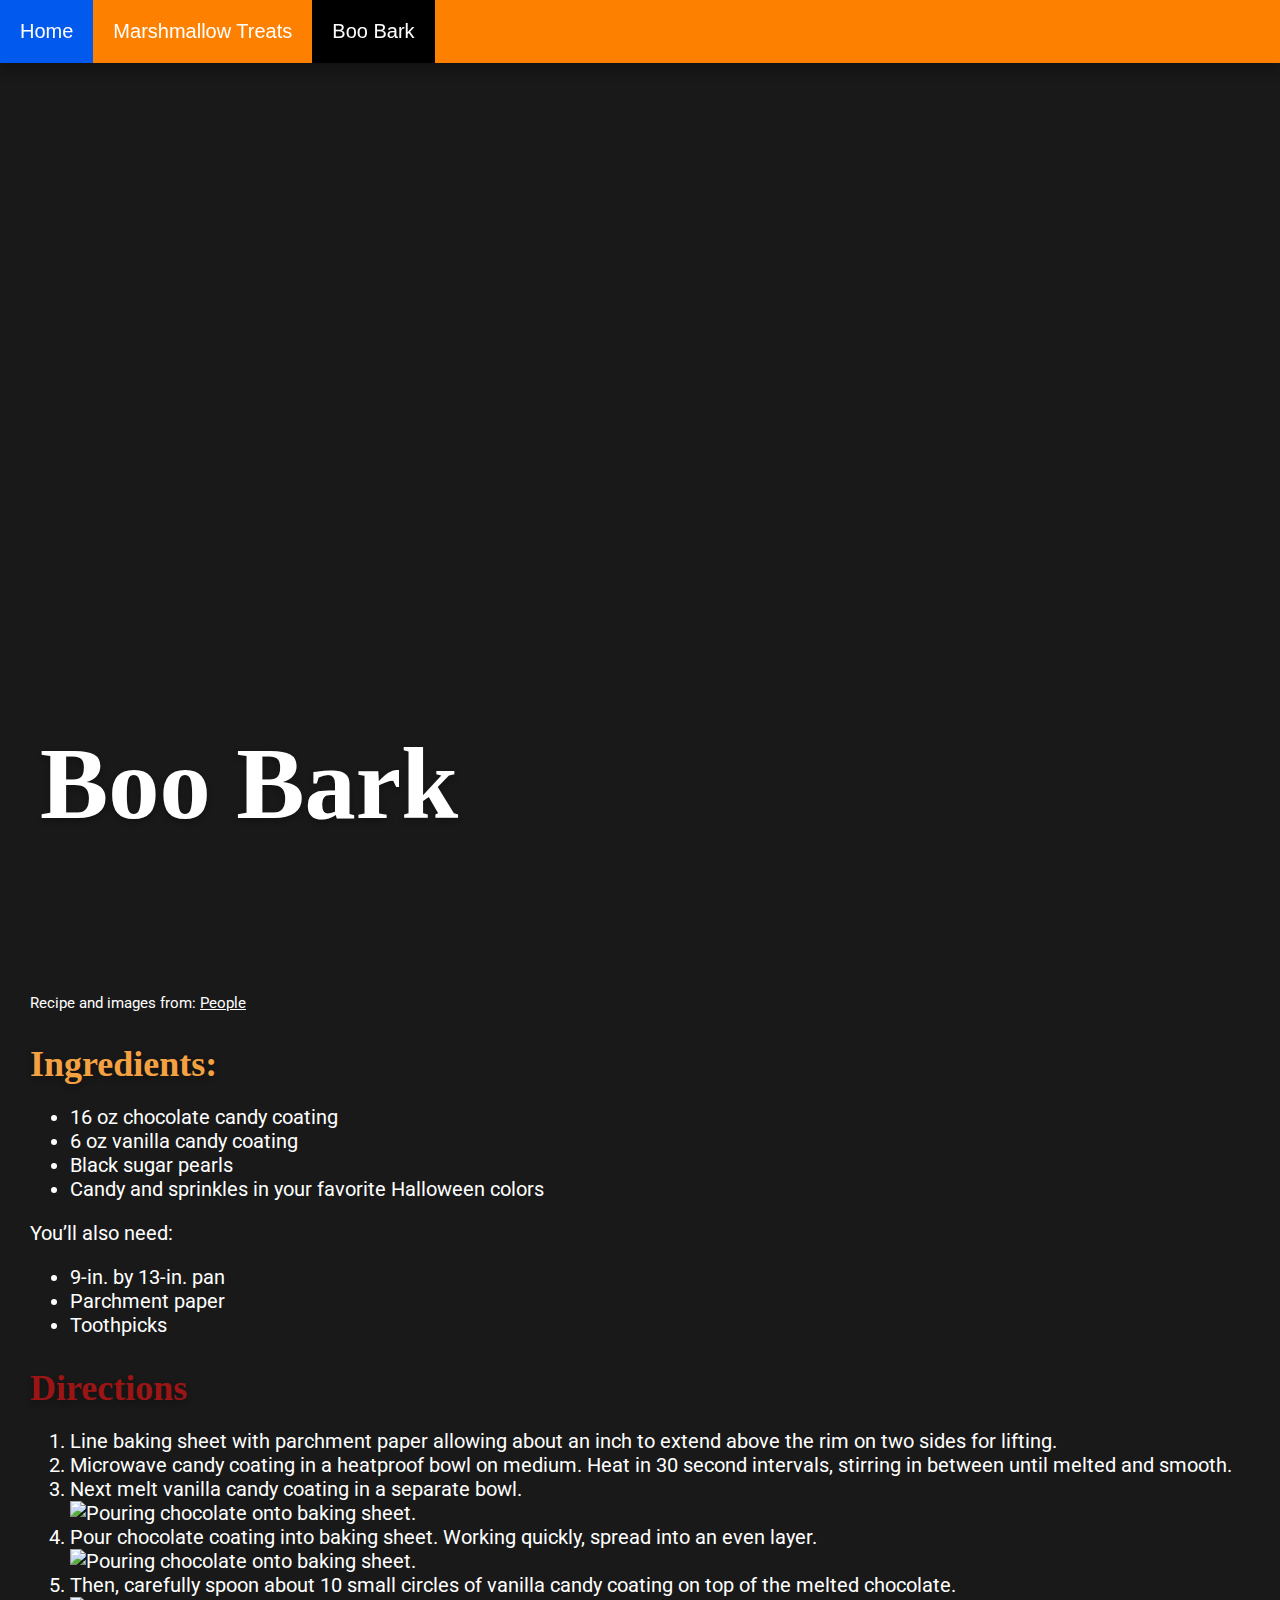
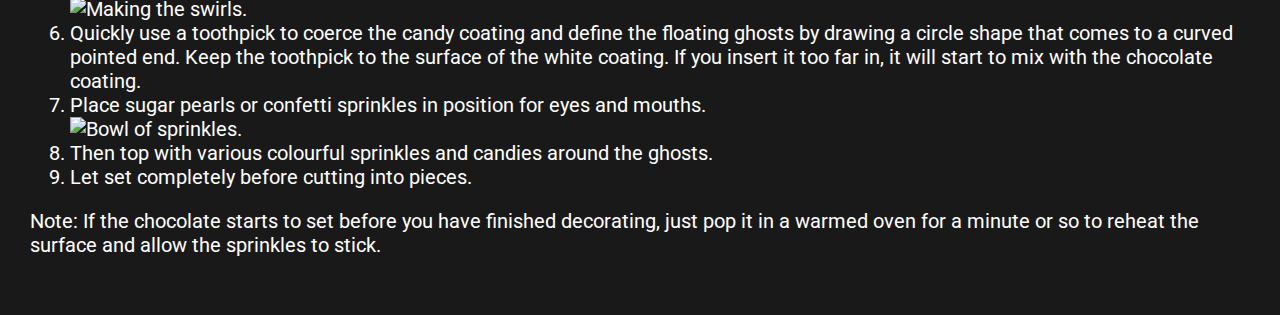
==== recipetwo.html @ be171ea8 "Add files via upload" ====
<!DOCTYPE html>
<html>
	<head>
		<title>Kyle Balmes - Boo Bark</title>
		<link rel="stylesheet" type="text/css" href="stylesheet.css">
		<link rel="stylesheet" href="https://fonts.googleapis.com/css?family=Roboto">
	</head>
	
	<body>
		<div class="header-image header-recipetwo">
			<h1 class="home-header-text">Boo Bark</h1>
		</div>
		
		<div class="main">
			<span class="recipesource">Recipe and images from: <a class="credit-link" href="https://people.com/food/bakerella-halloween-chocolate-bark">People</a></span>
			<h2 class="ingredients">Ingredients:</h2>
			<ul>
				<li>16 oz chocolate candy coating</li>
				<li>6 oz vanilla candy coating</li>
				<li>Black sugar pearls</li>
				<li>Candy and sprinkles in your favorite Halloween colors</li>
			</ul>
			<p>You’ll also need:</p>
			<ul>
				<li>9-in. by 13-in. pan</li>
				<li>Parchment paper</li>
				<li>Toothpicks</li>
			</ul>
			
			<h2 class="directions">Directions</h2>
			<ol>
				<li>Line baking sheet with parchment paper allowing about an inch to extend above the rim on two sides for lifting.</li>
				<li>Microwave candy coating in a heatproof bowl on medium. Heat in 30 second intervals, stirring in between until melted and smooth.</li> 
				<li>Next melt vanilla candy coating in a separate bowl.</li>
				<img src="photos/recipetwo/smoothmolasses.jpg" alt="Pouring chocolate onto baking sheet." height="405px">
				<li>Pour chocolate coating into baking sheet. Working quickly, spread into an even layer.</li>
				<img src="photos/recipetwo/dottedchocolate.jpg" alt="Pouring chocolate onto baking sheet." height="405px">
				<li>Then, carefully spoon about 10 small circles of vanilla candy coating on top of the melted chocolate.</li>
				<img src="photos/recipetwo/swirl.jpg" alt="Making the swirls." height="405px">
				<li>Quickly use a toothpick to coerce the candy coating and define the floating ghosts by drawing a circle shape that comes to a curved pointed end.
				Keep the toothpick to the surface of the white coating. If you insert it too far in, it will start to mix with the chocolate coating.</li>
				<li>Place sugar pearls or confetti sprinkles in position for eyes and mouths.</li>
				<img src="photos/recipetwo/sprinkles.jpg" alt="Bowl of sprinkles." height="405px">
				<li>Then top with various colourful sprinkles and candies around the ghosts.</li>
				<li>Let set completely before cutting into pieces.</li>
			</ol>
			<p>Note: If the chocolate starts to set before you have finished decorating, just pop it in a warmed oven for a minute or so to reheat the surface and allow the sprinkles to stick.</p>	
		</div>

		<!-- DO NOT ADD CODE BEYOND THIS LINE(S'FOR THE NAVBAR)-->
		<ul class="nav-bar"> <!-- navigation bar -->
			<li><a href="index.html">Home</a></li>
			<li><a href="recipeone.html">Marshmallow Treats</a></li>
			<li><a class="active" href="recipetwo.html">Boo Bark</a></li>
		</ul>
	</body>
</html>
---- stylesheet.css ----
@font-face {
	font-family: youmurderer;
	src: url(fonts/youmurderer/youmurderer.ttf);
}

@font-face {
	font-family: alphadance;
	src: url(fonts/alphadance/alphadance.ttf);
}

@font-face {
	font-family: theunseen;
	src: url(fonts/theunseen/theunseen.ttf);
}

body {
	color: white;
	margin-left: 0;
	margin-right: 0;
	margin-top: 59px;
	font-family: alphadance, 'roboto';
	background-color: rgb(25, 25, 25);
	font-size: 20px;
}

h1 {
	font-family: youmurderer, serif;
}

h2 {
	font-family: youmurderer,serif;
	margin-bottom: 10px;
	font-size: 36px;
}

.header-image {
	width: 100%;
	height: 100vh;
	position: relative;
	margin-bottom: 0px;
	background-size: cover;
	background-position: center;
	background-repeat: no-repeat;
}

.header-home{
	background-image: url("photos/index-halloween.jpg");
}

.header-recipeone {
	background-image: url("photos/recipeone/marshmallowtreats.jpg");
}

.header-recipetwo{
	background-image: url(photos/recipetwo/chocolatebark.png);
}

.home-header-text {
	top: 74vh;
	left: 40px;
	color: white;
	font-size: 8vw;
	display: inline;
	text-align: center;
	position: relative;
	text-shadow: 0 3px 6px rgba(0 ,0, 0, 0.30);
}

.main {
	padding: 30px;
}

.recipesource {
	font-size: 15px;
}

.ingredients {
	color: rgb(244, 161, 66);
	text-shadow: 0 3px 6px rgba(0 ,0, 0, 0.30);
}

.directions {
	color: rgb(155, 21, 21);
	text-shadow: 0 3px 6px rgba(0 ,0, 0, 0.30);
}

.credit-link {
	color: white;
}

/*Start of Navigation Bar*/
.nav-bar {
	top: 0;
	margin: 0;
	padding: 0;
	width: 100%;
	position: fixed;
	overflow: hidden;
	list-style-type: none;
	background-color: rgb(254, 128, 0);
	box-shadow: 0 10px 10px rgba(0 ,0, 0, 0.22);
}

.nav-bar li {
	float: left;
}

.nav-bar li a {
	font-family: theunseen, sans-serif;
	color: white;
	display: block;
	padding: 20px 20px;
	text-align: center;
	text-decoration: none;
}
	
.nav-bar li a:hover {
	color: white;
	background-color: #0259ee;
}

.active {
	color: white;
	background-color: black;
}
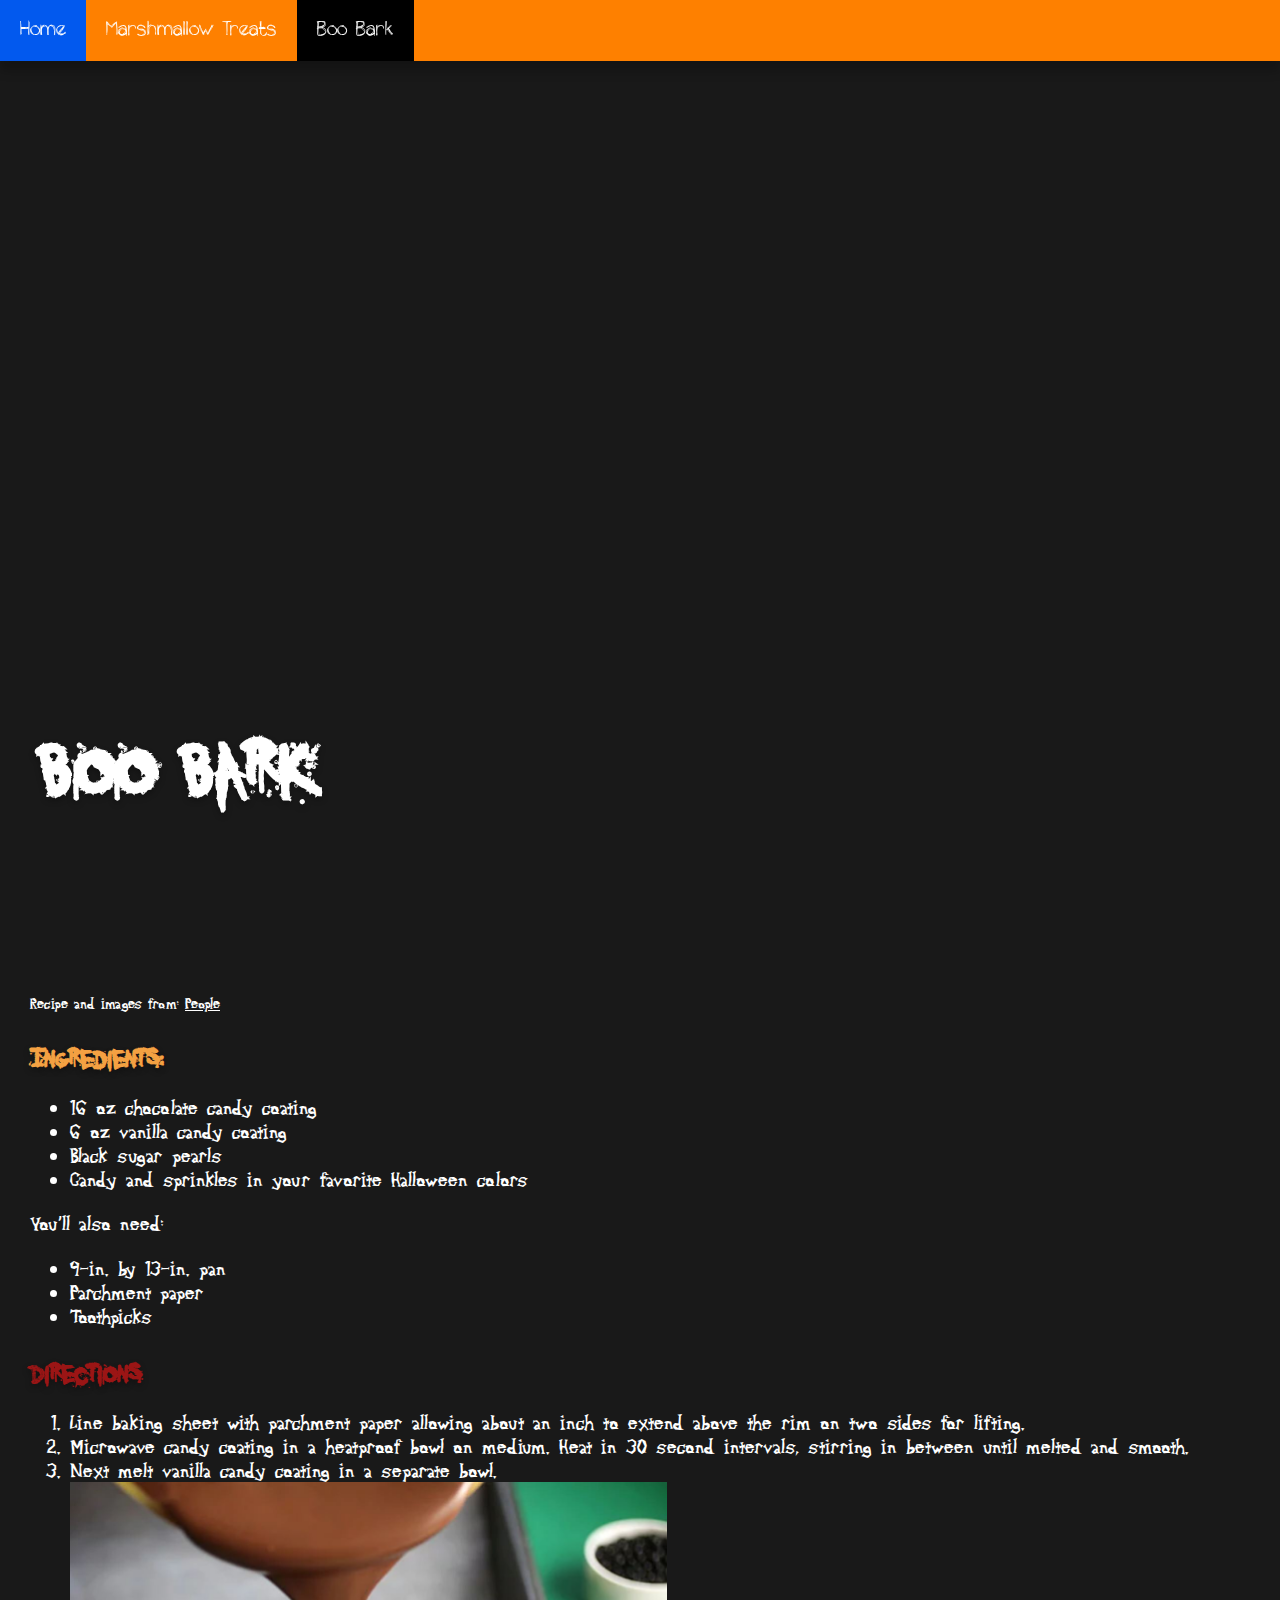
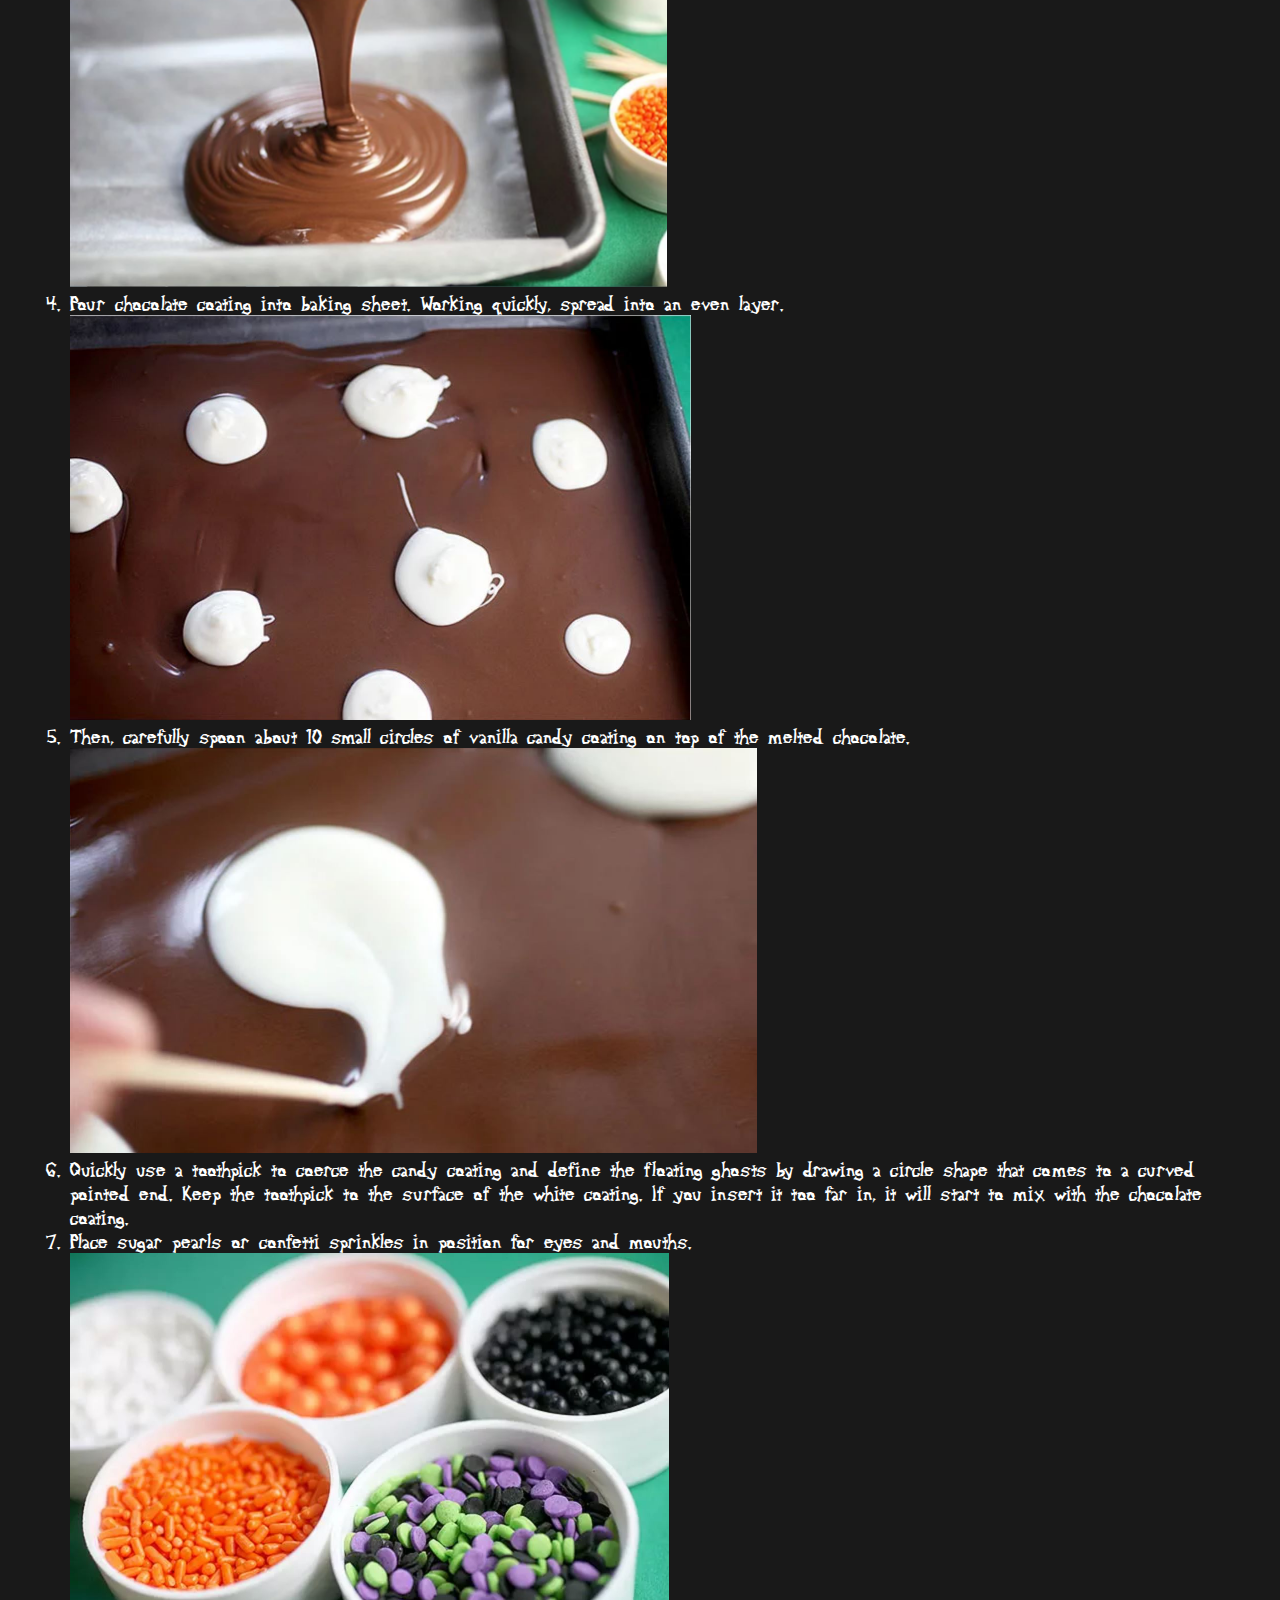
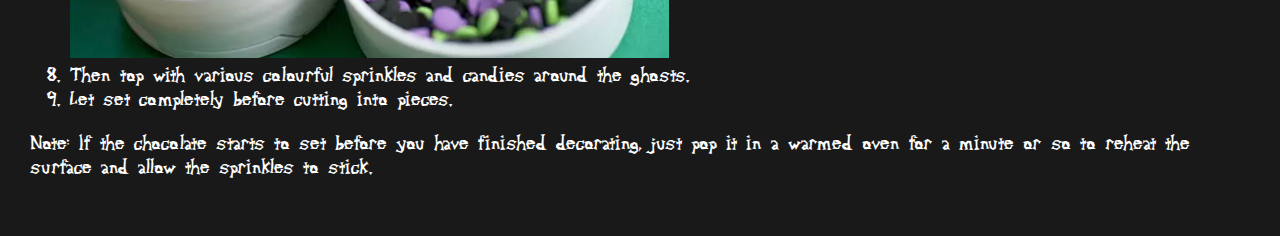
==== commit a7e7db5f: "Update recipetwo.html" ====
--- a/recipetwo.html
+++ b/recipetwo.html
@@ -32,15 +32,15 @@
 				<li>Line baking sheet with parchment paper allowing about an inch to extend above the rim on two sides for lifting.</li>
 				<li>Microwave candy coating in a heatproof bowl on medium. Heat in 30 second intervals, stirring in between until melted and smooth.</li> 
 				<li>Next melt vanilla candy coating in a separate bowl.</li>
-				<img src="photos/recipetwo/smoothmolasses.jpg" alt="Pouring chocolate onto baking sheet." height="405px">
+				<img src="photos/recipetwo/smoothmolasses.JPG" alt="Pouring chocolate onto baking sheet." height="405px">
 				<li>Pour chocolate coating into baking sheet. Working quickly, spread into an even layer.</li>
-				<img src="photos/recipetwo/dottedchocolate.jpg" alt="Pouring chocolate onto baking sheet." height="405px">
+				<img src="photos/recipetwo/dottedchocolate.JPG" alt="Pouring chocolate onto baking sheet." height="405px">
 				<li>Then, carefully spoon about 10 small circles of vanilla candy coating on top of the melted chocolate.</li>
-				<img src="photos/recipetwo/swirl.jpg" alt="Making the swirls." height="405px">
+				<img src="photos/recipetwo/swirl.JPG" alt="Making the swirls." height="405px">
 				<li>Quickly use a toothpick to coerce the candy coating and define the floating ghosts by drawing a circle shape that comes to a curved pointed end.
 				Keep the toothpick to the surface of the white coating. If you insert it too far in, it will start to mix with the chocolate coating.</li>
 				<li>Place sugar pearls or confetti sprinkles in position for eyes and mouths.</li>
-				<img src="photos/recipetwo/sprinkles.jpg" alt="Bowl of sprinkles." height="405px">
+				<img src="photos/recipetwo/sprinkles.JPG" alt="Bowl of sprinkles." height="405px">
 				<li>Then top with various colourful sprinkles and candies around the ghosts.</li>
 				<li>Let set completely before cutting into pieces.</li>
 			</ol>
@@ -54,4 +54,4 @@
 			<li><a class="active" href="recipetwo.html">Boo Bark</a></li>
 		</ul>
 	</body>
-</html>+</html>
